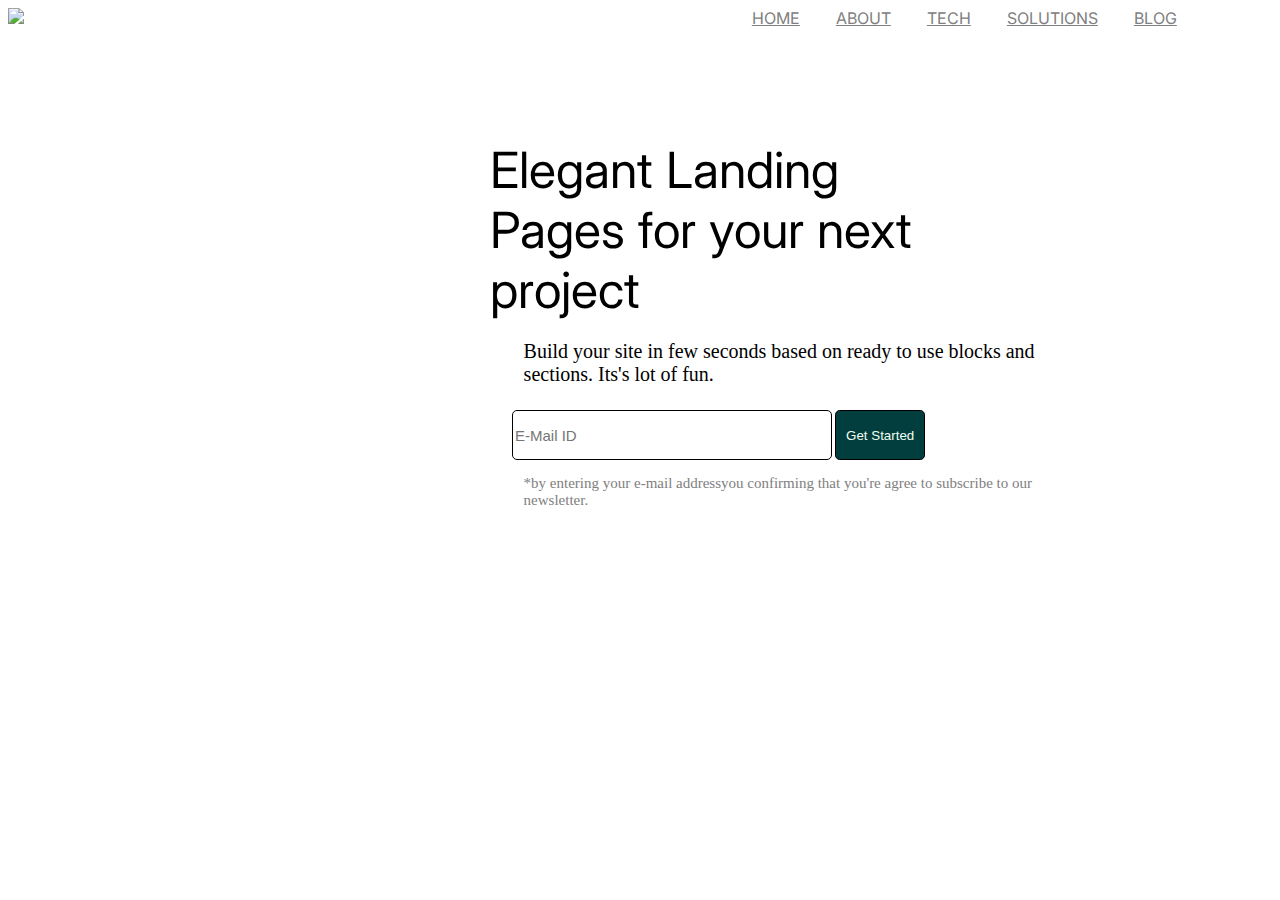
==== hero2/hero02_html_css.html @ f501b496 "Create hero02_html_css.html" ====
<html>
    <head>
        <title>

        </title>
        <meta name="viewport" content="width=device-width,initial-scale=1,maximum-scale=1,user-scalable=no">
<meta http-equiv="X-UA-Compatible" content="IE=edge,chrome=1">
<meta name="HandheldFriendly" content="true">
    </head>
        <style>
           @import url('https://fonts.googleapis.com/css2?family=Inter:wght@600&display=swap');
            .img
            {
                width: 200px;
                height: 300px;
                object-fit: fill;
                display: inline-block;
                               
            }
            .header
            {
                align-items:center;
              display: inline-block;
                margin-left: 10dp;
               height: auto;
                padding-top: 50dp;
                width: fit-content;
                float: right;
                position: relative;
                right: 5%;
                font-family:'Inter', sans-serif ;

               
            }

            .heading
            {
               
                float:right;
                display:flex;
                width:50%;
                margin: 200dp;
                padding: 0 50px;
                position: absolute;
                right: 100px;
                top: 90px;
                height:fit-content;
                font-size: 50px;
                font-family: 'Inter', sans-serif;
                font-style: bold;
                
            }
            .para
            {
                float:right;
                display:flex;
                width:40%;
                margin: 200dp;
                padding: 0 50px;
                position: absolute;
                left: 37%;
                top: 340px;
                height:fit-content;
                font-size: 20px;
                
                font-family: 'Times New Roman', Times, serif;
                font-style: bold;
            }

            .para1
            {
                float:right;
                display:flex;
                width:40%;
                margin: 200dp;
                padding: 0 50px;
                position: absolute;
                left: 37%;
                top: 460px;
                height:fit-content;
                font-size: 15px;
                color: gray;
                font-family: 'Times New Roman', Times, serif;
                font-style: bold; 
            }
            .form{
                float:right;
                display:flex;
                position: absolute;
                left: 40%;
                top: 400px;
                height:fit-content;
                font-size: 0px;
                width:fit-content;
                margin-top: 10px;

            }
            

            .form-control {
    height: 50px;
    width: 320px;
    border-radius: 5px;
    font-size: 15px;
    color: #111121;
    background: #ffffff;
    border: 1px solid transparent;
    border-color: black;
    
            }

            .btn{
                  width: 90px;
                  left: 101%; 
                  padding: 12.6889px 9.51667px;
                  color: honeydew;
                  position: absolute;
                  height: 50px;
                  background: #033E3E;
                  border: 0.793056px solid #000000;
                  box-sizing: border-box;
                  border-radius: 4.75833px;
            }
        </style>
    
    <div class="img">
          <img src="img_hero02.png">
    </div>
    <div class="header">
        
            <a href="#" style="color: gray;">HOME</a>&nbsp;&nbsp;&nbsp;&nbsp;&nbsp;&nbsp;&nbsp;&nbsp;
            <a href="#"style="color: gray;">ABOUT</a>&nbsp;&nbsp;&nbsp;&nbsp;&nbsp;&nbsp;&nbsp;&nbsp;
            <a href="#"style="color: gray;">TECH</a>&nbsp;&nbsp;&nbsp;&nbsp;&nbsp;&nbsp;&nbsp;&nbsp;
            <a href="#"style="color: gray;">SOLUTIONS</a>&nbsp;&nbsp;&nbsp;&nbsp;&nbsp;&nbsp;&nbsp;&nbsp;
            <a href="#"style="color: gray;">BLOG</a>&nbsp;&nbsp;&nbsp;&nbsp;&nbsp;&nbsp;&nbsp;&nbsp;



        
    </div>

    <div class="heading">
    <p>
        Elegant Landing<br> Pages for your next <br>project
    </p>    
    </div>

    <div class="para">
Build your site in few seconds based on ready to use blocks and sections. Its's lot of fun.
    </div>
    <div class="form">
        <form action="" method="post">
            <input class="form-control" type="email" type name="e-mail"  placeholder="E-Mail ID" required="required" data-error="E-Mail is required.">
        </form>
        <button  class="btn">
            Get Started</button>
    

    </div>


    <div class="para1">
      <p>
          *by entering your e-mail addressyou confirming that you're agree to subscribe to our newsletter.
      </p>
    </div>
</html>
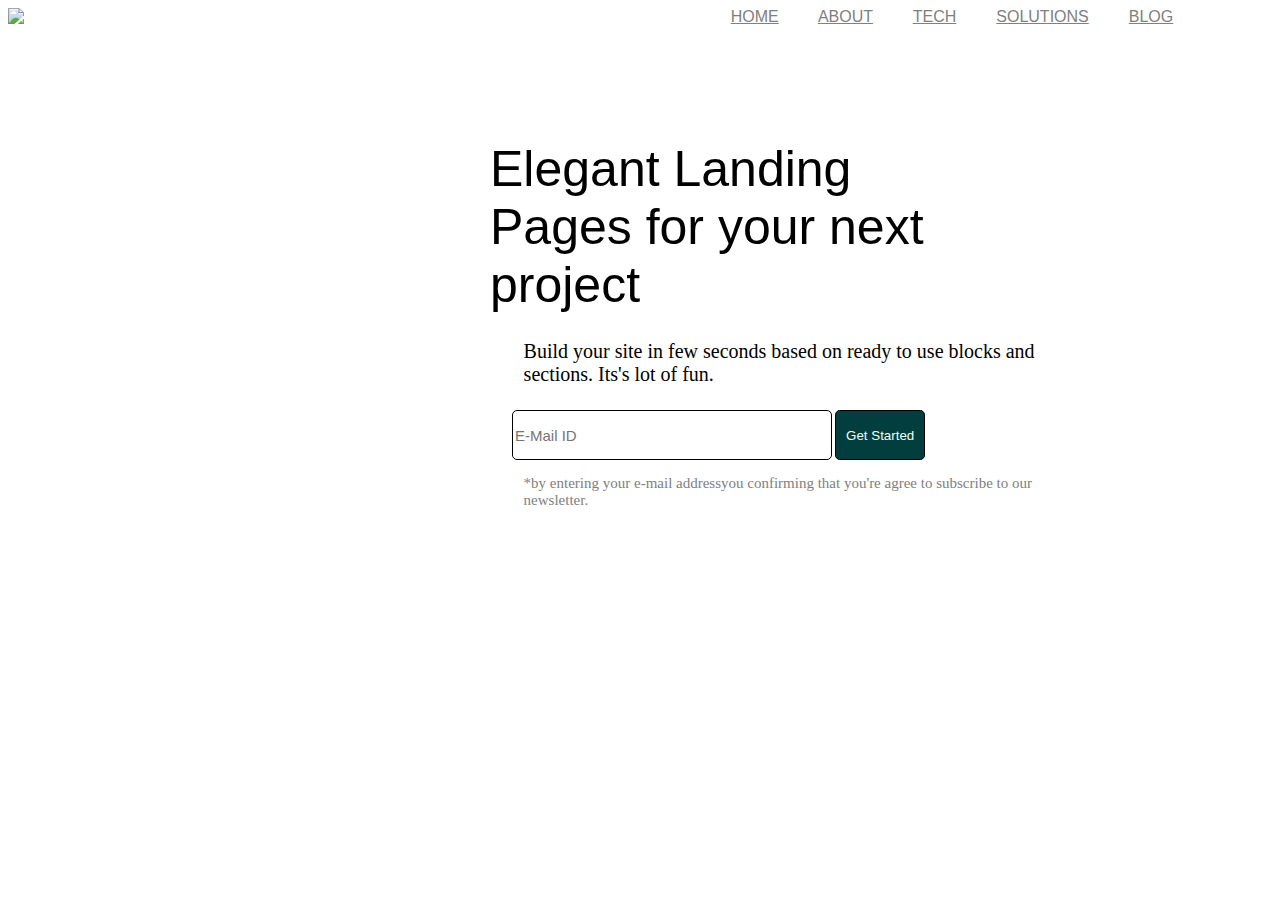
==== commit 26c7891b: "Update hero02_html_css.html" ====
--- a/hero2/hero02_html_css.html
+++ b/hero2/hero02_html_css.html
@@ -8,7 +8,7 @@
 <meta name="HandheldFriendly" content="true">
     </head>
         <style>
-           @import url('https://fonts.googleapis.com/css2?family=Inter:wght@600&display=swap');
+           @import url  ('https://fonts.googleapis.com/css2?family=Inter:wght@600&display=swap');
             .img
             {
                 width: 200px;
